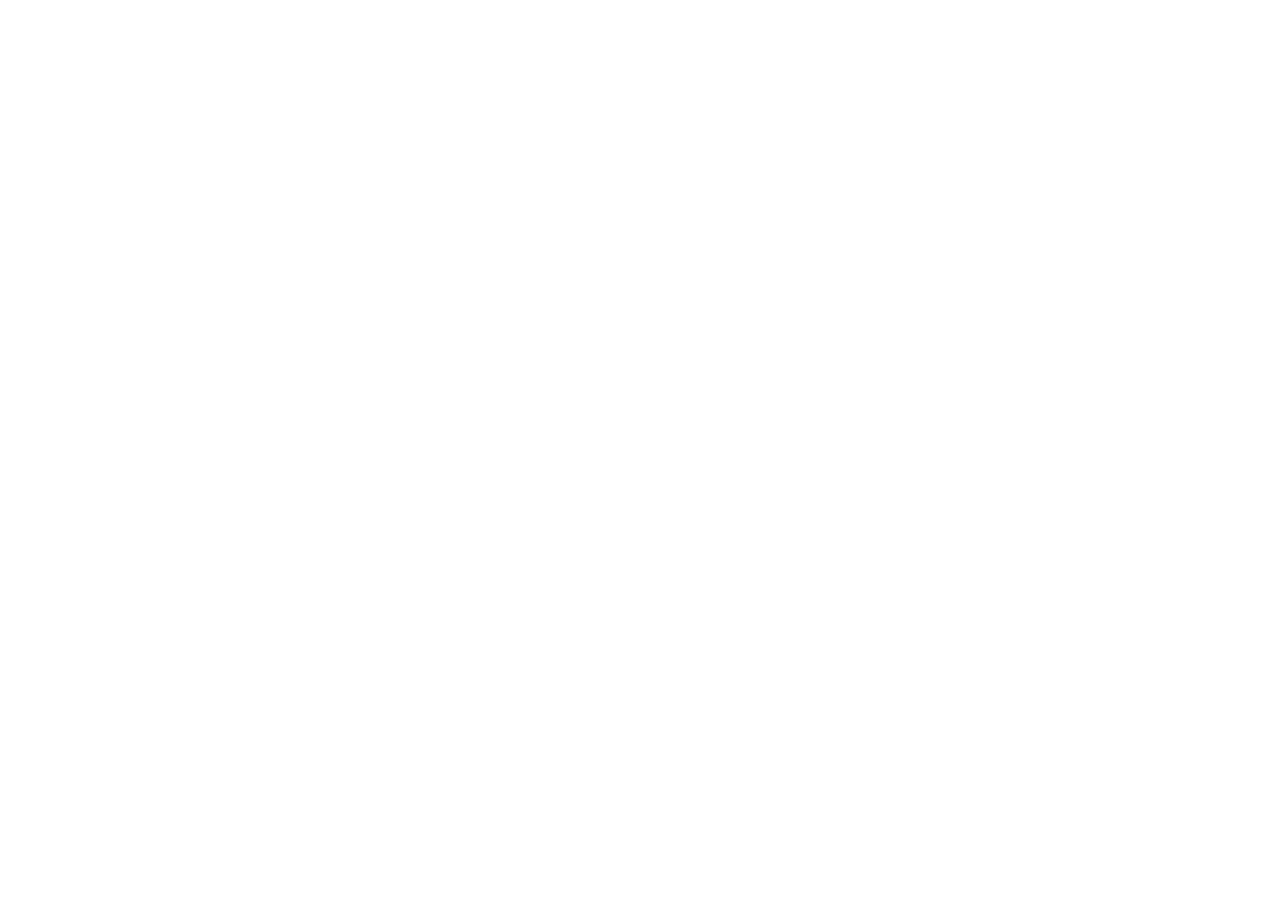
==== index.html @ 91f41c4f "Add boilerplate" ====
<!DOCTYPE html>
<html lang="en">
    <head>
        <meta charset="utf-8">
        <title>Calculator Project</title>
        <link rel="stylesheet" href="styles.css">
    </head>
    <body>
        <script src="javascript.js"></script>
    </body>
</html>
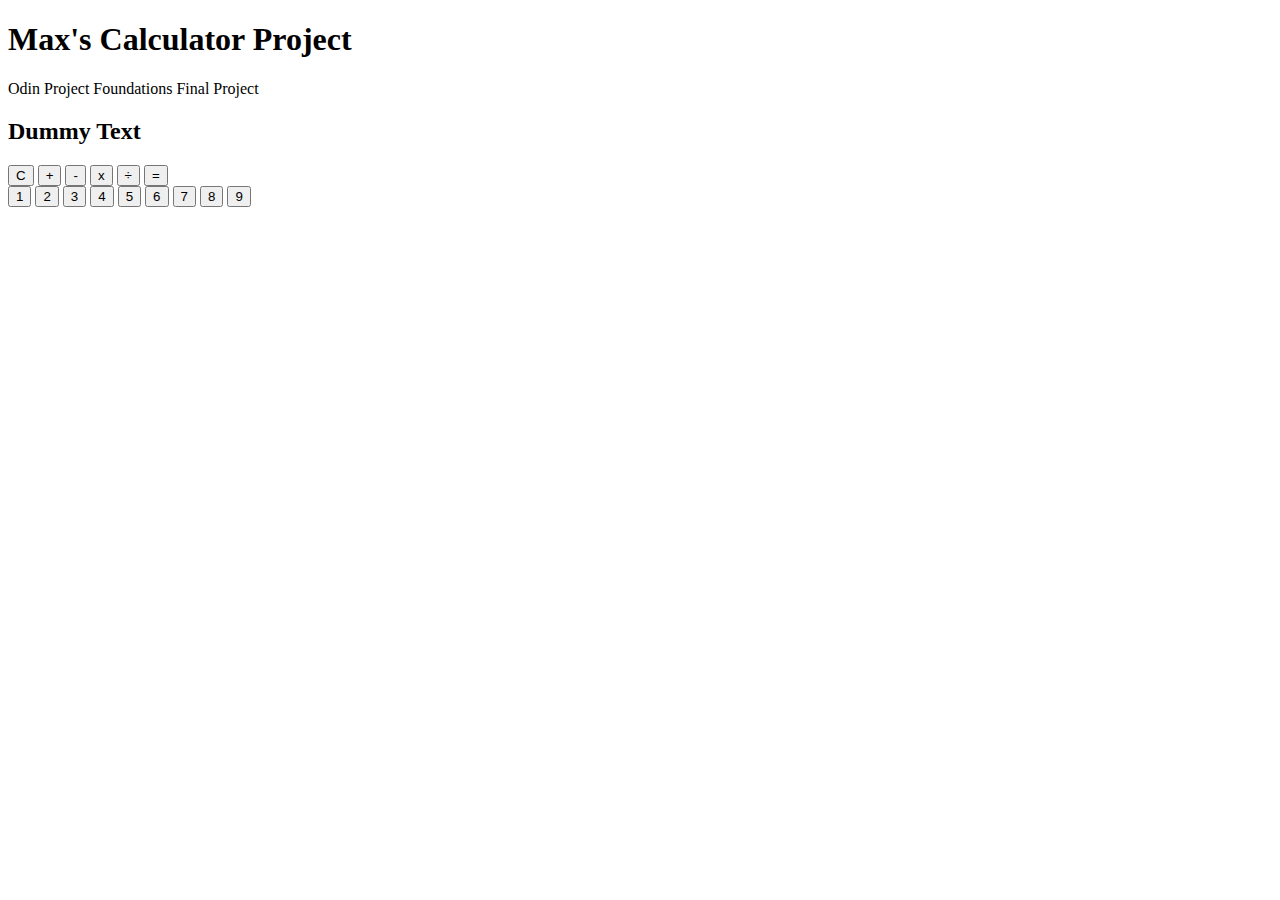
==== commit faece922: "Create html calculator" ====
--- a/index.html
+++ b/index.html
@@ -6,6 +6,36 @@
         <link rel="stylesheet" href="styles.css">
     </head>
     <body>
+        <h1 id="title">Max's Calculator Project</h1>
+        <p id="title-subtext">Odin Project Foundations Final Project</p>
+        
+        <div id="calc-container">
+            <div id="display-box">
+                <h2>Dummy Text</h2>
+            </div>
+            
+            <div id="top-container">
+                <button class="button" id="clear"> C </button>
+                <button class="button" id="add"> + </button>
+                <button class="button" id="subtract"> - </button>
+                <button class="button" id="multiply"> x </button>
+                <button class="button" id="divide"> ÷ </button>
+                <button class="button" id="equals"> = </button>
+            </div>
+            
+            <div id="digits-container">
+                <button class="button" id="1"> 1 </button>
+                <button class="button" id="2"> 2 </button>
+                <button class="button" id="3"> 3 </button>
+                <button class="button" id="4"> 4 </button>
+                <button class="button" id="5"> 5 </button>
+                <button class="button" id="6"> 6 </button>
+                <button class="button" id="7"> 7 </button>
+                <button class="button" id="8"> 8 </button>
+                <button class="button" id="9"> 9 </button>
+            </div>
+        </div>
+
         <script src="javascript.js"></script>
     </body>
 </html>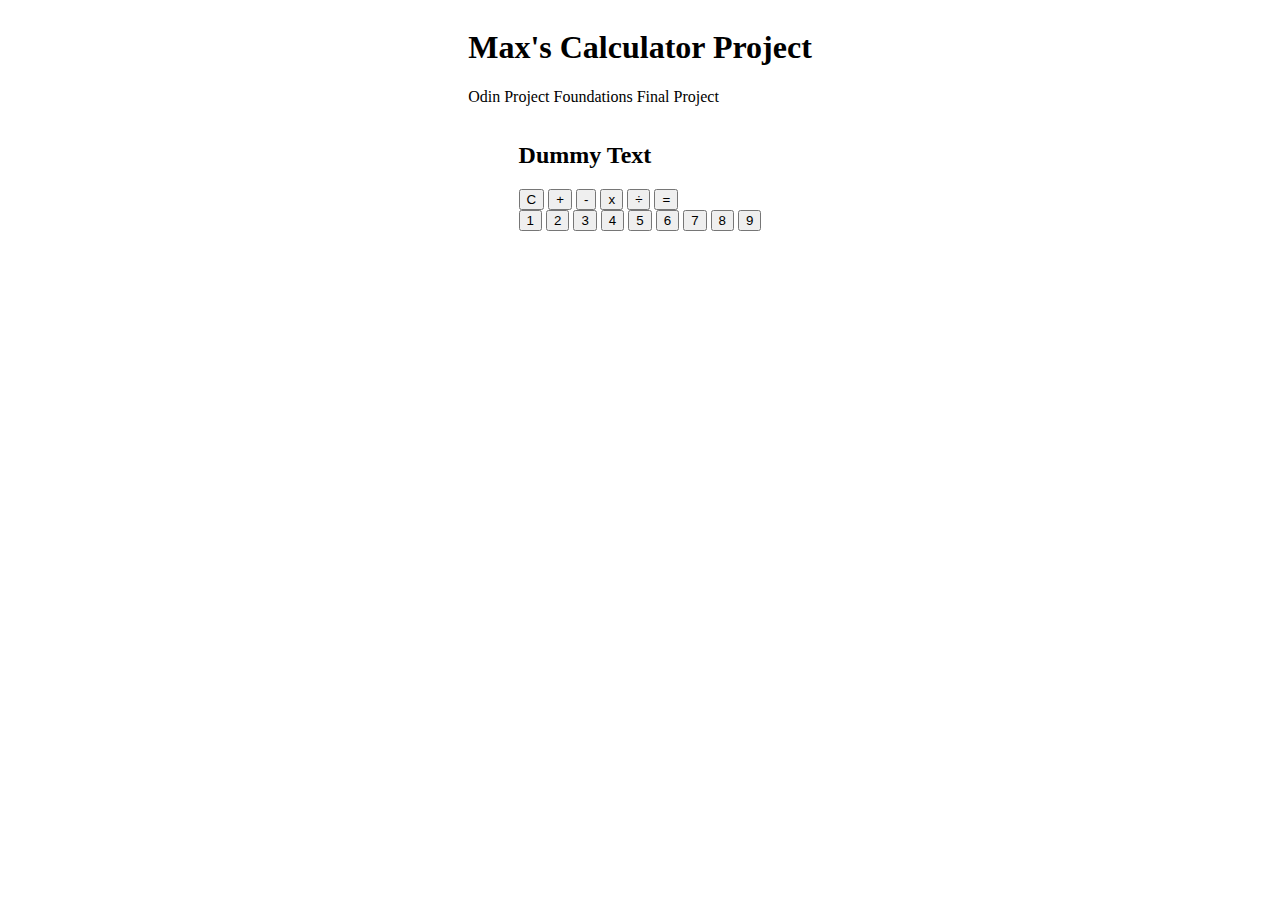
==== commit 819e36f5: "Create title-container" ====
--- a/index.html
+++ b/index.html
@@ -6,8 +6,10 @@
         <link rel="stylesheet" href="styles.css">
     </head>
     <body>
-        <h1 id="title">Max's Calculator Project</h1>
-        <p id="title-subtext">Odin Project Foundations Final Project</p>
+        <div id="title-container">
+            <h1 id="title">Max's Calculator Project</h1>
+            <p id="title-subtext">Odin Project Foundations Final Project</p>
+        </div>
         
         <div id="calc-container">
             <div id="display-box">
--- a/styles.css
+++ b/styles.css
@@ -0,0 +1,5 @@
+body {
+    display: flex;
+    flex-direction: column;
+    align-items: center;
+}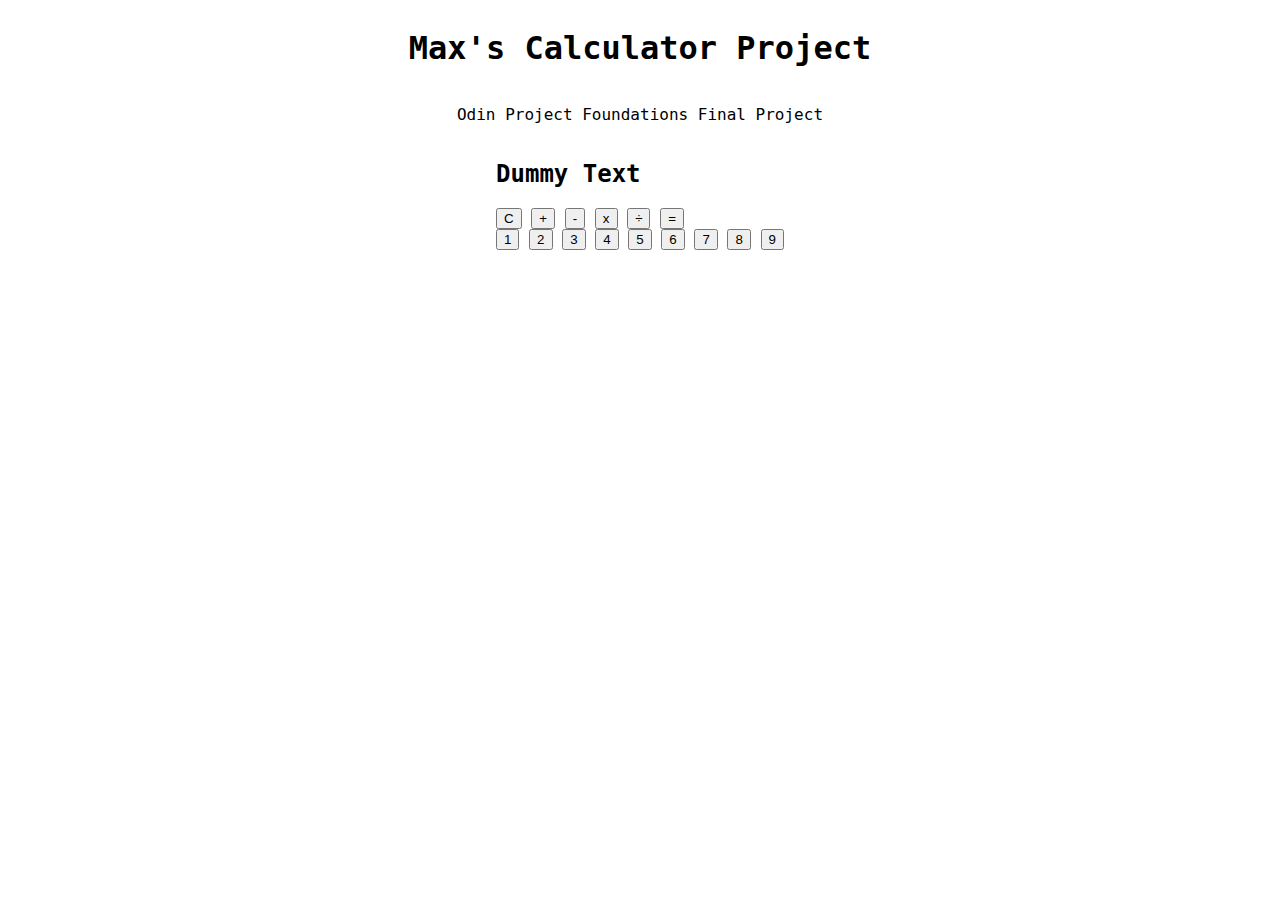
==== commit cc7859d7: "Remove title-container, change font-family" ====
--- a/index.html
+++ b/index.html
@@ -6,10 +6,8 @@
         <link rel="stylesheet" href="styles.css">
     </head>
     <body>
-        <div id="title-container">
-            <h1 id="title">Max's Calculator Project</h1>
-            <p id="title-subtext">Odin Project Foundations Final Project</p>
-        </div>
+        <h1 id="title">Max's Calculator Project</h1>
+        <p id="title-subtext">Odin Project Foundations Final Project</p>
         
         <div id="calc-container">
             <div id="display-box">
--- a/styles.css
+++ b/styles.css
@@ -2,4 +2,5 @@
     display: flex;
     flex-direction: column;
     align-items: center;
+    font-family: courier-new, monospace;
 }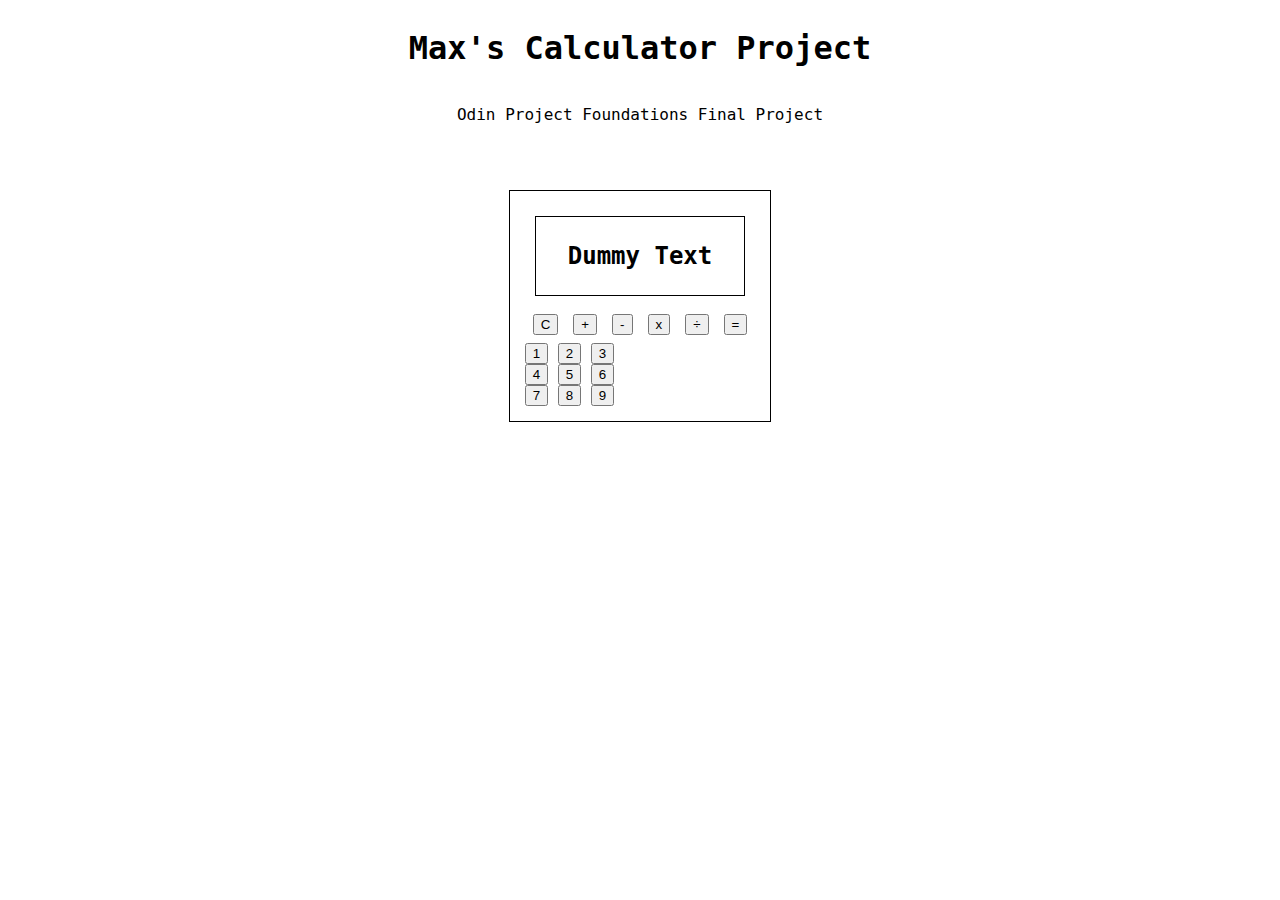
==== commit ac815f0d: "Create sub-container" ====
--- a/index.html
+++ b/index.html
@@ -24,15 +24,21 @@
             </div>
             
             <div id="digits-container">
-                <button class="button" id="1"> 1 </button>
-                <button class="button" id="2"> 2 </button>
-                <button class="button" id="3"> 3 </button>
-                <button class="button" id="4"> 4 </button>
-                <button class="button" id="5"> 5 </button>
-                <button class="button" id="6"> 6 </button>
-                <button class="button" id="7"> 7 </button>
-                <button class="button" id="8"> 8 </button>
-                <button class="button" id="9"> 9 </button>
+                <div id="sub-container">
+                    <button class="button" id="1"> 1 </button>
+                    <button class="button" id="2"> 2 </button>
+                    <button class="button" id="3"> 3 </button>
+                </div>  
+                <div id="sub-container">
+                    <button class="button" id="4"> 4 </button>
+                    <button class="button" id="5"> 5 </button>
+                    <button class="button" id="6"> 6 </button>
+                </div>
+                <div id="sub-container">
+                    <button class="button" id="7"> 7 </button>
+                    <button class="button" id="8"> 8 </button>
+                    <button class="button" id="9"> 9 </button>
+                </div>
             </div>
         </div>
 
--- a/styles.css
+++ b/styles.css
@@ -3,4 +3,24 @@
     flex-direction: column;
     align-items: center;
     font-family: courier-new, monospace;
+}
+
+#calc-container {
+    border: 1px solid black;
+    margin-top: 50px;
+    padding: 15px 15px;
+}
+
+#display-box {
+    border: 1px solid black;
+    margin: 10px 10px;
+    text-align: center;
+    padding: 5px 5px;
+}
+
+#top-container {
+    display: flex;
+    gap: 15px;
+    justify-content: center;
+    padding: 8px 8px;
 }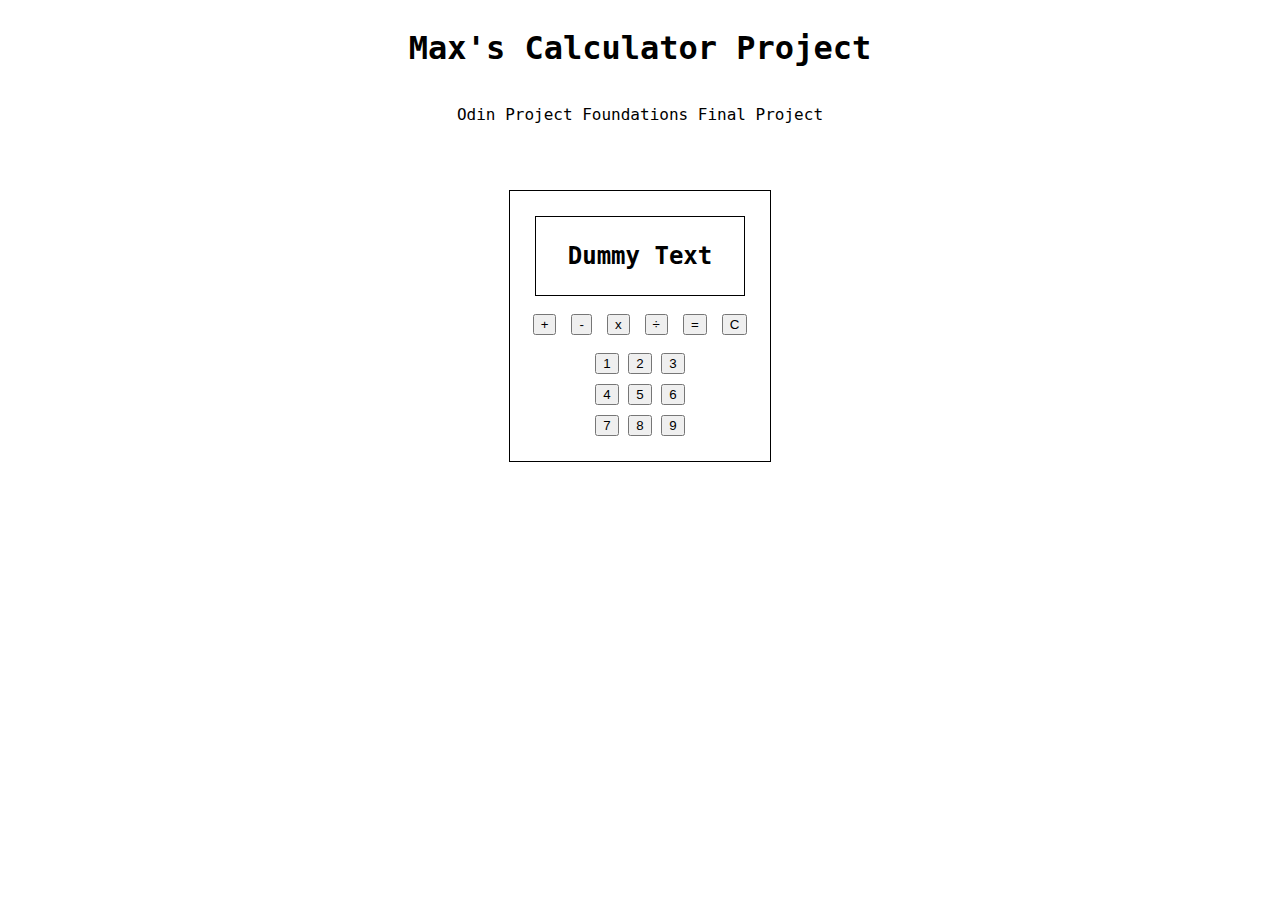
==== commit 172c2677: "Move clear button to rightmost side" ====
--- a/index.html
+++ b/index.html
@@ -15,12 +15,12 @@
             </div>
             
             <div id="top-container">
-                <button class="button" id="clear"> C </button>
                 <button class="button" id="add"> + </button>
                 <button class="button" id="subtract"> - </button>
                 <button class="button" id="multiply"> x </button>
                 <button class="button" id="divide"> ÷ </button>
                 <button class="button" id="equals"> = </button>
+                <button class="button" id="clear"> C </button>
             </div>
             
             <div id="digits-container">
--- a/styles.css
+++ b/styles.css
@@ -23,4 +23,12 @@
     gap: 15px;
     justify-content: center;
     padding: 8px 8px;
+}
+
+#digits-container {
+    display: flex;
+    flex-direction: column;
+    align-items: center;
+    gap: 10px;
+    padding: 10px;
 }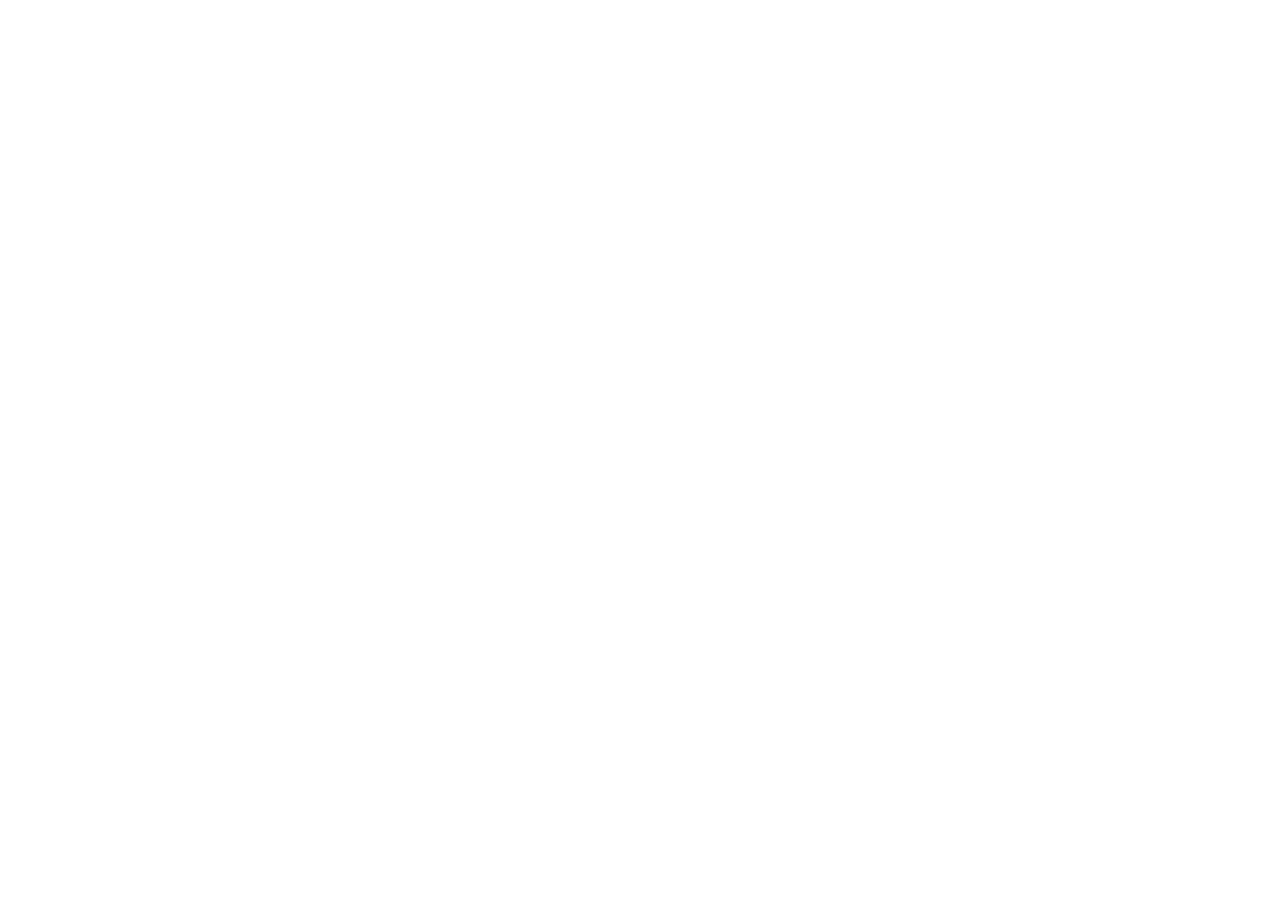
==== commit 36d54707: "Clean files" ====
--- a/index.html
+++ b/index.html
@@ -6,41 +6,7 @@
         <link rel="stylesheet" href="styles.css">
     </head>
     <body>
-        <h1 id="title">Max's Calculator Project</h1>
-        <p id="title-subtext">Odin Project Foundations Final Project</p>
         
-        <div id="calc-container">
-            <div id="display-box">
-                <h2>Dummy Text</h2>
-            </div>
-            
-            <div id="top-container">
-                <button class="button" id="add"> + </button>
-                <button class="button" id="subtract"> - </button>
-                <button class="button" id="multiply"> x </button>
-                <button class="button" id="divide"> ÷ </button>
-                <button class="button" id="equals"> = </button>
-                <button class="button" id="clear"> C </button>
-            </div>
-            
-            <div id="digits-container">
-                <div id="sub-container">
-                    <button class="button" id="1"> 1 </button>
-                    <button class="button" id="2"> 2 </button>
-                    <button class="button" id="3"> 3 </button>
-                </div>  
-                <div id="sub-container">
-                    <button class="button" id="4"> 4 </button>
-                    <button class="button" id="5"> 5 </button>
-                    <button class="button" id="6"> 6 </button>
-                </div>
-                <div id="sub-container">
-                    <button class="button" id="7"> 7 </button>
-                    <button class="button" id="8"> 8 </button>
-                    <button class="button" id="9"> 9 </button>
-                </div>
-            </div>
-        </div>
 
         <script src="javascript.js"></script>
     </body>
